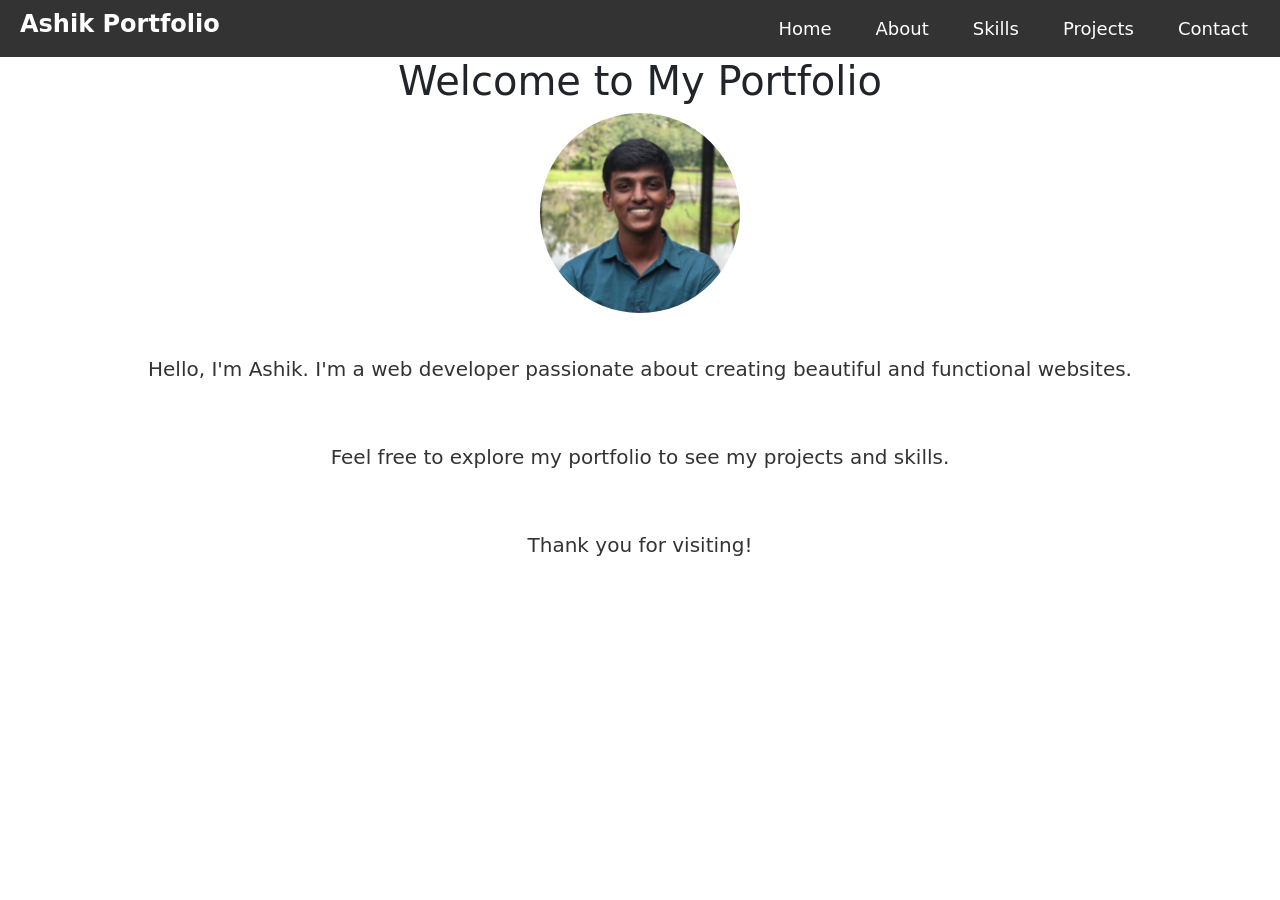
==== index.html @ 83e935ea "First project" ====
<!DOCTYPE html>
<html>
<head>
    <title>Ashik Portfolio</title>
    <link rel="stylesheet" href="style.css">
    <link href="https://cdn.jsdelivr.net/npm/bootstrap@5.3.8/dist/css/bootstrap.min.css" rel="stylesheet" integrity="sha384-sRIl4kxILFvY47J16cr9ZwB07vP4J8+LH7qKQnuqkuIAvNWLzeN8tE5YBujZqJLB" crossorigin="anonymous">
</head>

<body>

<!-- Navbar -->
<nav>
    <h2 class="logo">Ashik Portfolio</h2>

    <ul>
        <li><a href="index.html">Home</a></li>
        <li><a href="about.html">About</a></li>
        <li><a href="skills.html">Skills</a></li>
        <li><a href="projects.html">Projects</a></li>
        <li><a href="contact.html">Contact</a></li>
    </ul>
</nav>

<h1 >Welcome to My Portfolio</h1>
<img src="aboutimg.jpg" class="homeimg">
<div class="home">
<p class="home">Hello, I'm Ashik. I'm a web developer passionate about creating beautiful and functional websites.</p>
<p class="home">Feel free to explore my portfolio to see my projects and skills.</p>
<p class="home">Thank you for visiting!</p>
</div>
<script src="https://cdn.jsdelivr.net/npm/bootstrap@5.3.8/dist/js/bootstrap.bundle.min.js" integrity="sha384-FKyoEForCGlyvwx9Hj09JcYn3nv7wiPVlz7YYwJrWVcXK/BmnVDxM+D2scQbITxI" crossorigin="anonymous"></script>
</body>
</html>
---- style.css ----
body {

    font-family: Arial, sans-serif;
    margin: 0;
    padding: 0;
    background-color: #f4f4f4;
}
nav {
    background-color: #333;
    color: white;
    padding: 10px 20px;
    display: flex;
    justify-content: space-between;
    align-items: center;
}
nav .logo {
    font-size: 24px;
    font-weight: bold;
}
nav ul {
    list-style: none;
    display: flex;
    margin: 0;
    padding: 0;
}
nav ul li {
    margin-left: 20px;
}
nav ul li a {
    color: white;
    text-decoration: none;
    font-size: 18px;
    transition: 0.3s ease;
    padding: 8px 12px;
}
nav ul li a:hover {
    background-color:rgba(7, 32, 169, 0.785) ;
    color: black;
}
p {
    color: #333;
    font-size: 20px;
    line-height: 1.6;
    padding:20px;
}
h1{
    text-align: center;
     color: black;
}
div.contact{
    padding: 20px;
     width: 300px;
}
img.homeimg{
    border-radius: 50%;
    max-width: 200px;
    height: 200px;
    object-fit:cover;
    /*align-content: center;
    padding-left: 550px;
    padding-right: 550px;*/
    display: block;
    margin-left: auto;
    margin-right: auto;


}
section.contact{
    display: flex;
    flex-direction: column;
    align-items: center;
    border: 1px solid #ccc;
    border-radius: 5px;
    margin : 20px;
    box-sizing: border-box;
    width: 250px;
}
section input,section textarea,section button{
    padding: 10px;
    margin: 10px;
    border: 1px solid #ccc;
    border-radius: 5px;
    width: 100%;
    box-sizing: border-box;
    display:block;
}
div.home{
    display: flex;
    flex-direction: column;
    align-items: center;
    padding: 20px;
}
div.proj{
    display: flex;
    flex-direction: column;
    align-items: center;
    padding: 20px;
    box-shadow: 0 4px 8px rgb(70, 222, 10);
    max-width: 600px;
    margin: 2rem auto;
    box-sizing: border-box;

}
div.proj ul{
    list-style: none;
    padding: 0;
    font-size: 25px;
}
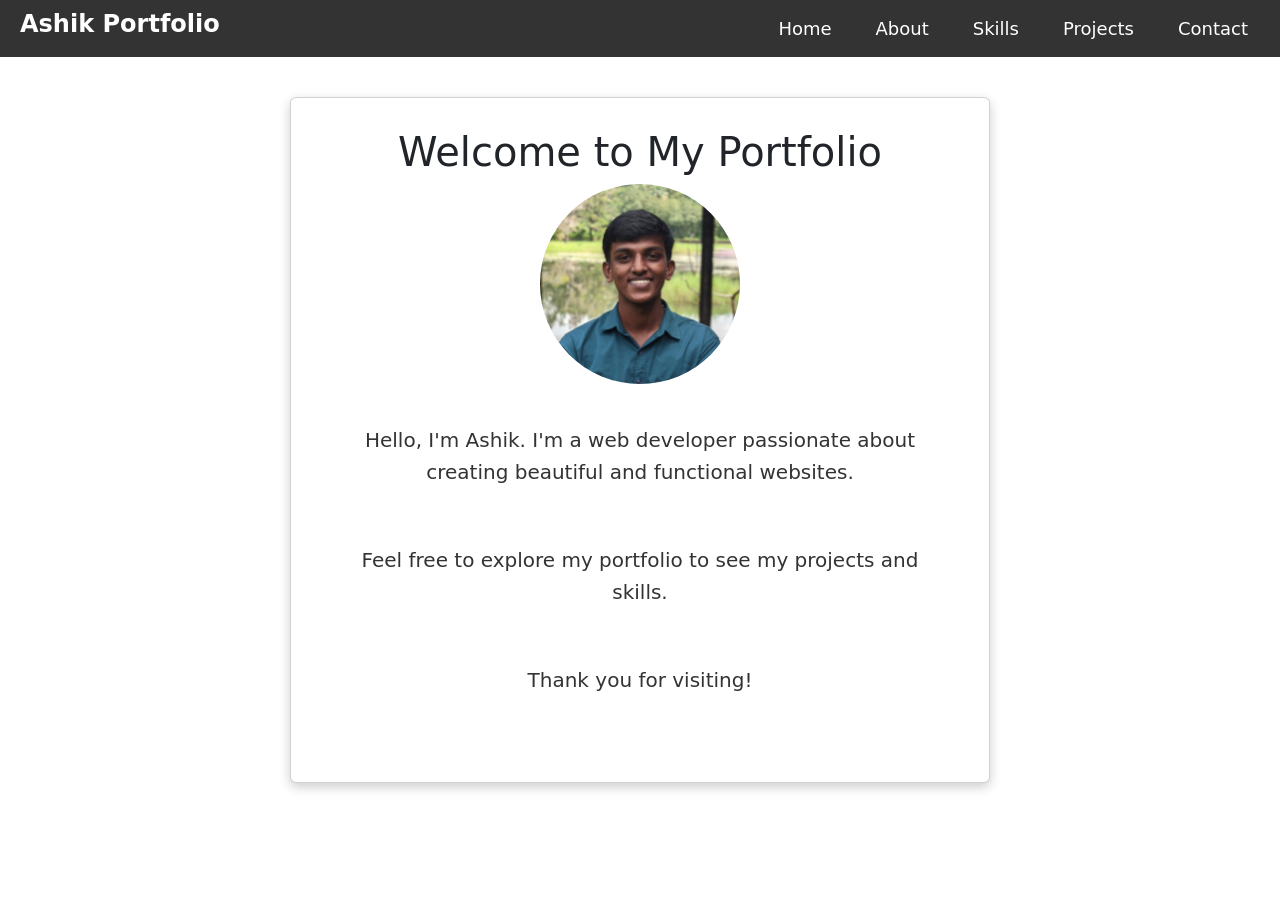
==== commit 1f48f75b: "First Project Portfolio" ====
--- a/index.html
+++ b/index.html
@@ -20,14 +20,15 @@
         <li><a href="contact.html">Contact</a></li>
     </ul>
 </nav>
-
+<div class="card">
 <h1 >Welcome to My Portfolio</h1>
 <img src="aboutimg.jpg" class="homeimg">
 <div class="home">
+    
 <p class="home">Hello, I'm Ashik. I'm a web developer passionate about creating beautiful and functional websites.</p>
 <p class="home">Feel free to explore my portfolio to see my projects and skills.</p>
 <p class="home">Thank you for visiting!</p>
-</div>
+</div></div>
 <script src="https://cdn.jsdelivr.net/npm/bootstrap@5.3.8/dist/js/bootstrap.bundle.min.js" integrity="sha384-FKyoEForCGlyvwx9Hj09JcYn3nv7wiPVlz7YYwJrWVcXK/BmnVDxM+D2scQbITxI" crossorigin="anonymous"></script>
 </body>
 </html>
--- a/style.css
+++ b/style.css
@@ -56,9 +56,6 @@
     max-width: 200px;
     height: 200px;
     object-fit:cover;
-    /*align-content: center;
-    padding-left: 550px;
-    padding-right: 550px;*/
     display: block;
     margin-left: auto;
     margin-right: auto;
@@ -105,4 +102,51 @@
     list-style: none;
     padding: 0;
     font-size: 25px;
+}
+.card{
+    max-width: 700px;
+    margin: 40px auto;
+    padding: 30px;
+    background: white;
+    border-radius: 10px;
+    box-shadow: 0 4px 12px rgba(0,0,0,0.2);
+    text-align: center;
+}
+
+.card p{
+    font-size: 20px;
+    line-height: 1.6;
+}
+button{
+    background-color: #333;
+    color: white;
+    padding: 12px 20px;
+    border: none;
+    border-radius: 6px;
+    font-size: 16px;
+    cursor: pointer;
+    transition: 0.3s ease;
+}
+
+button:hover{
+    background-color: rgba(7, 32, 169, 0.785);
+    transform: scale(1.05);
+}
+input, textarea{
+    width: 300px;
+    padding: 10px 12px;
+    border: 1px solid #ccc;
+    border-radius: 6px;
+    font-size: 16px;
+    outline: none;
+    transition: 0.3s ease;
+}
+input:focus, textarea:focus{
+    border-color: rgba(7, 32, 169, 0.785);
+    box-shadow: 0 0 5px rgba(7, 32, 169, 0.5);
+}
+
+textarea{
+    height: 120px;
+    resize: none;
 }
